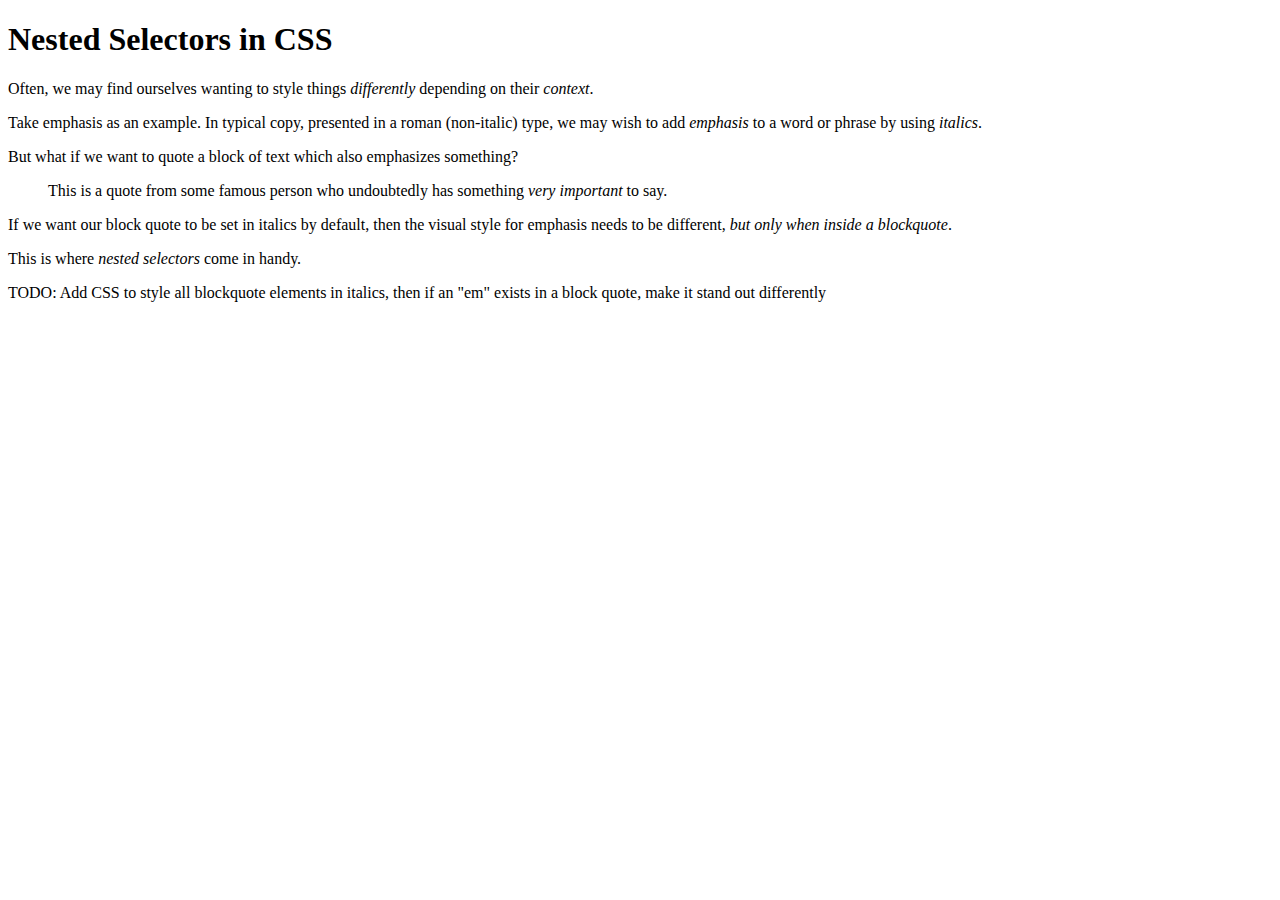
==== Day4/1_nested_selectors/index.html @ 6f454a28 "Day 4 Layouts homework" ====
<!DOCTYPE html>
<html>

<head>

  <meta charset="UTF-8">

  <title>Nested Selectors - CodePen</title>

    <link rel="stylesheet" href="css/style.css" media="screen" type="text/css" />

</head>

<body>

  <h1>Nested Selectors in CSS</h1>

	<p>Often, we may find ourselves wanting to style things <em>differently</em> depending on their <em>context</em>.</p>

	<p>Take emphasis as an example. In typical copy, presented in a roman (non-italic) type, we may wish to add <em>emphasis</em> to a word or phrase by using <em>italics</em>.</p>

	<p>But what if we want to quote a block of text which also emphasizes something?</p>

	<blockquote>
  		<p>This is a quote from some famous person who undoubtedly has something <em>very important</em> to say.</p>
	</blockquote>

	<p>If we want our block quote to be set in italics by default, then the visual style for emphasis needs to be different, <em>but only when inside a blockquote</em>.</p>

	<p>This is where <em>nested selectors</em> come in handy.</p>

	<p>TODO: Add CSS to style all blockquote elements in italics, then if an "em" exists in a block quote, make it stand out differently</p>

</body>

</html>
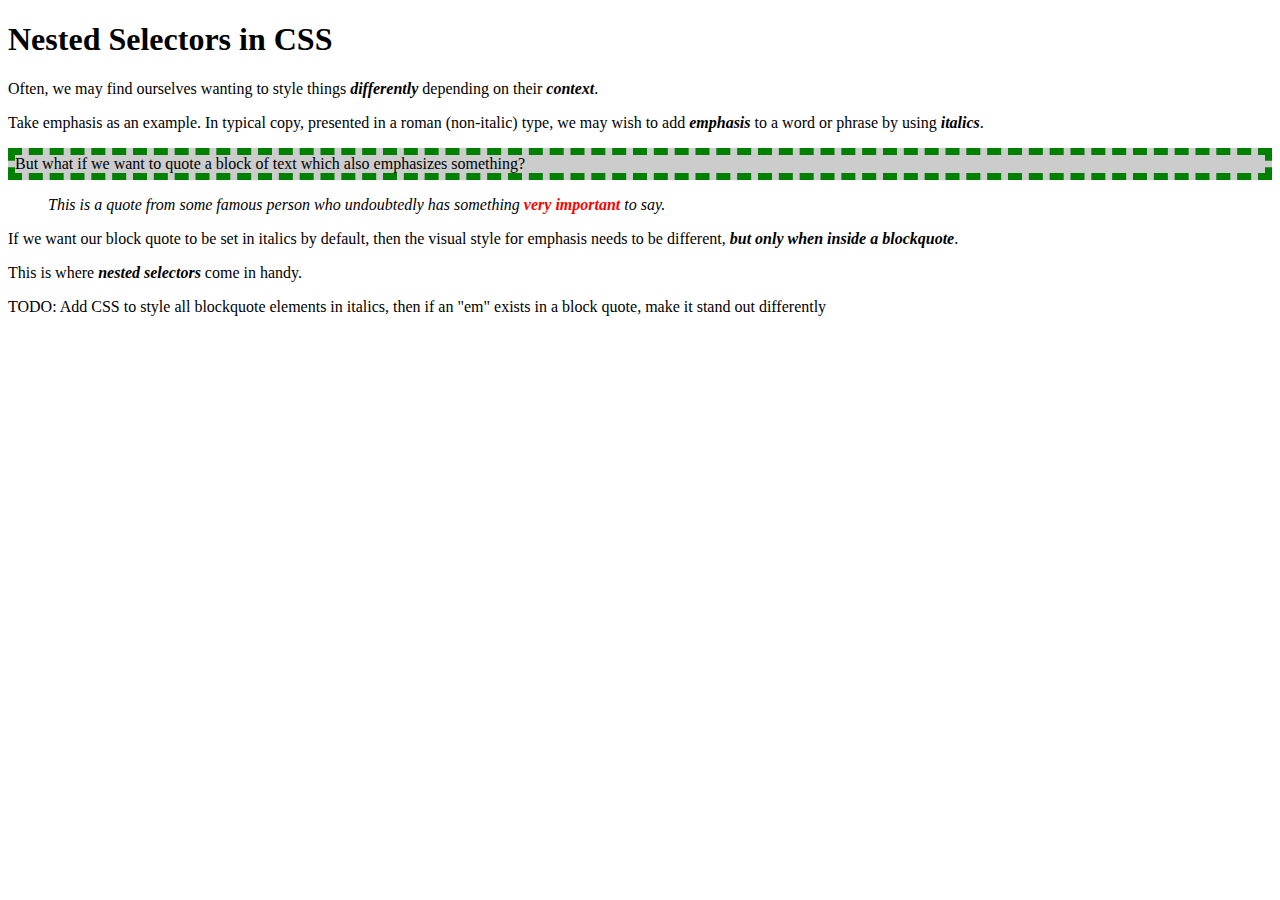
==== commit 2c6c194d: "updated files to proper location" ====
--- a/Day4/1_nested_selectors/index.html
+++ b/Day4/1_nested_selectors/index.html
@@ -19,7 +19,7 @@
 
 	<p>Take emphasis as an example. In typical copy, presented in a roman (non-italic) type, we may wish to add <em>emphasis</em> to a word or phrase by using <em>italics</em>.</p>
 
-	<p>But what if we want to quote a block of text which also emphasizes something?</p>
+	<p class="awesome" id="important">But what if we want to quote a block of text which also emphasizes something?</p>
 
 	<blockquote>
   		<p>This is a quote from some famous person who undoubtedly has something <em>very important</em> to say.</p>
--- a/Day4/1_nested_selectors/css/style.css
+++ b/Day4/1_nested_selectors/css/style.css
@@ -0,0 +1,23 @@
+blockquote {
+	font-style: italic;
+}
+
+em {
+	font-weight: 900;
+
+}
+
+blockquote em {
+	color: red;
+
+}
+
+#important {
+	background-color: #cccccc;
+
+}
+
+.awesome {
+	border: 7px dashed green;
+}
+
